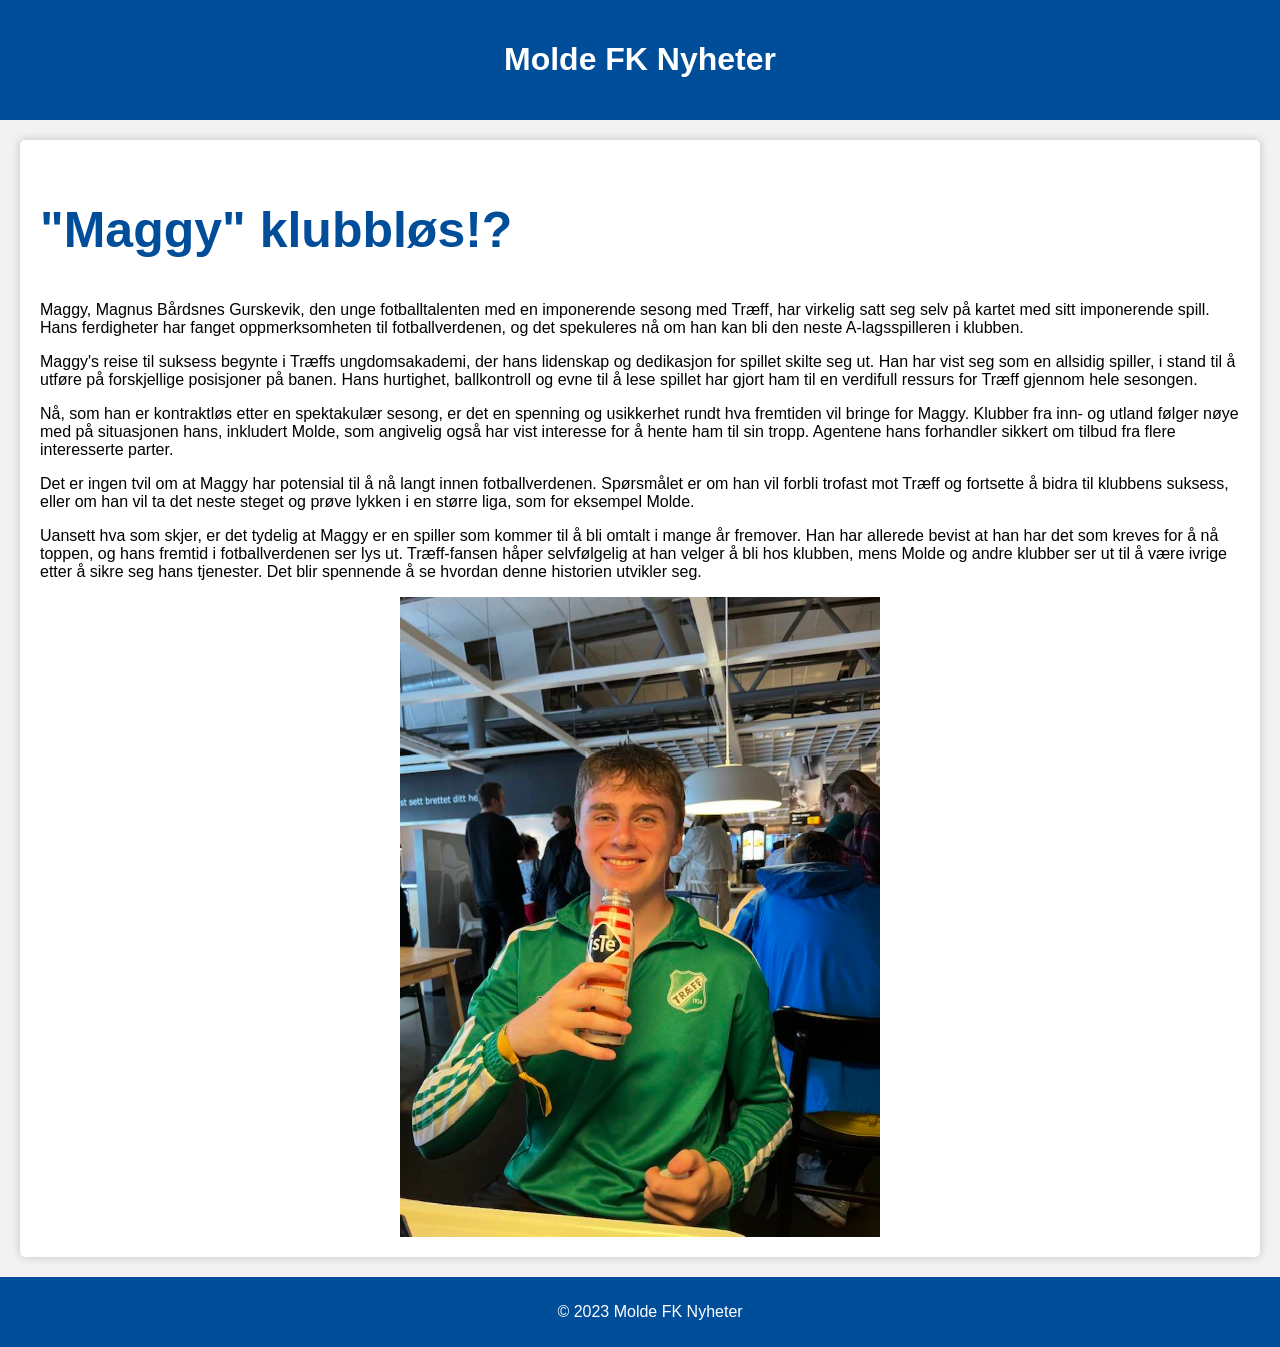
==== index.html @ 7cbacf72 "Update and rename maggy.html to index.html" ====
<!DOCTYPE html>
<html lang="no">
<head>
    <meta charset="UTF-8">
    <meta name="viewport" content="width=device-width, initial-scale=1.0">
    <title>Molde FK Nyheter</title>
    <link rel="stylesheet" href="stilark.css"> <!-- Legg til en CSS-fil for å style nettsiden -->

</head>
<body>
<header>
    <h1>Molde FK Nyheter</h1>
</header>

<article class="news" id="news1">
    <h2>"Maggy" klubbløs!?</h2>
    <p>Maggy, Magnus Bårdsnes Gurskevik, den unge fotballtalenten med en imponerende sesong med Træff, har virkelig satt seg selv på kartet med
        sitt imponerende spill. Hans ferdigheter har fanget oppmerksomheten til fotballverdenen, og det spekuleres nå om
        han kan bli den neste A-lagsspilleren i klubben.
<p> </p>
        Maggy's reise til suksess begynte i Træffs ungdomsakademi, der hans lidenskap og dedikasjon for spillet skilte
        seg ut. Han har vist seg som en allsidig spiller, i stand til å utføre på forskjellige posisjoner på banen. Hans
        hurtighet, ballkontroll og evne til å lese spillet har gjort ham til en verdifull ressurs for Træff gjennom hele
        sesongen.
<p> </p>
        Nå, som han er kontraktløs etter en spektakulær sesong, er det en spenning og usikkerhet rundt hva fremtiden vil
        bringe for Maggy. Klubber fra inn- og utland følger nøye med på situasjonen hans, inkludert Molde, som angivelig
        også har vist interesse for å hente ham til sin tropp. Agentene hans forhandler sikkert om tilbud fra flere
        interesserte parter.
<p> </p>
        Det er ingen tvil om at Maggy har potensial til å nå langt innen fotballverdenen. Spørsmålet er om han vil
        forbli trofast mot Træff og fortsette å bidra til klubbens suksess, eller om han vil ta det neste steget og
        prøve lykken i en større liga, som for eksempel Molde.
<p> </p>
        Uansett hva som skjer, er det tydelig at Maggy er en spiller som kommer til å bli omtalt i mange år fremover.
        Han har allerede bevist at han har det som kreves for å nå toppen, og hans fremtid i fotballverdenen ser lys ut.
        Træff-fansen håper selvfølgelig at han velger å bli hos klubben, mens Molde og andre klubber ser ut til å være
        ivrige etter å sikre seg hans tjenester. Det blir spennende å se hvordan denne historien utvikler seg.</p>
    <img id="maggy" alt="Maggy bilde" src="MicrosoftTeams-image.png" class="center" width="40%"/>
</article>

<footer>
    <p>&copy; 2023 Molde FK Nyheter</p>
</footer>
</body>
</html>
---- stilark.css ----
body {
    font-family: Arial, sans-serif;
    margin: 0;
    padding: 0;
    background-color: #f2f2f2;
    display: grid;
    grid-template-rows: auto 1fr auto;
    min-height: 100vh;
}

header {
    background-color: #004d99;
    color: white;
    text-align: center;
    padding: 20px;
}

.news {
    background-color: white;
    margin: 20px;
    padding: 20px;
    border-radius: 5px;
    box-shadow: 0px 0px 10px rgba(0, 0, 0, 0.2);
}

h2 {
    color: #004d99;
    font-size: 50px;
}

.center {
    display: block;
    margin: 0 auto;
}

footer {
    background-color: #004d99;
    color: white;
    text-align: center;
    padding: 10px;
    width: 100%;
}

#news1 {
    text-align: left;
}

#norgesmestere{
    width: 50%;
}
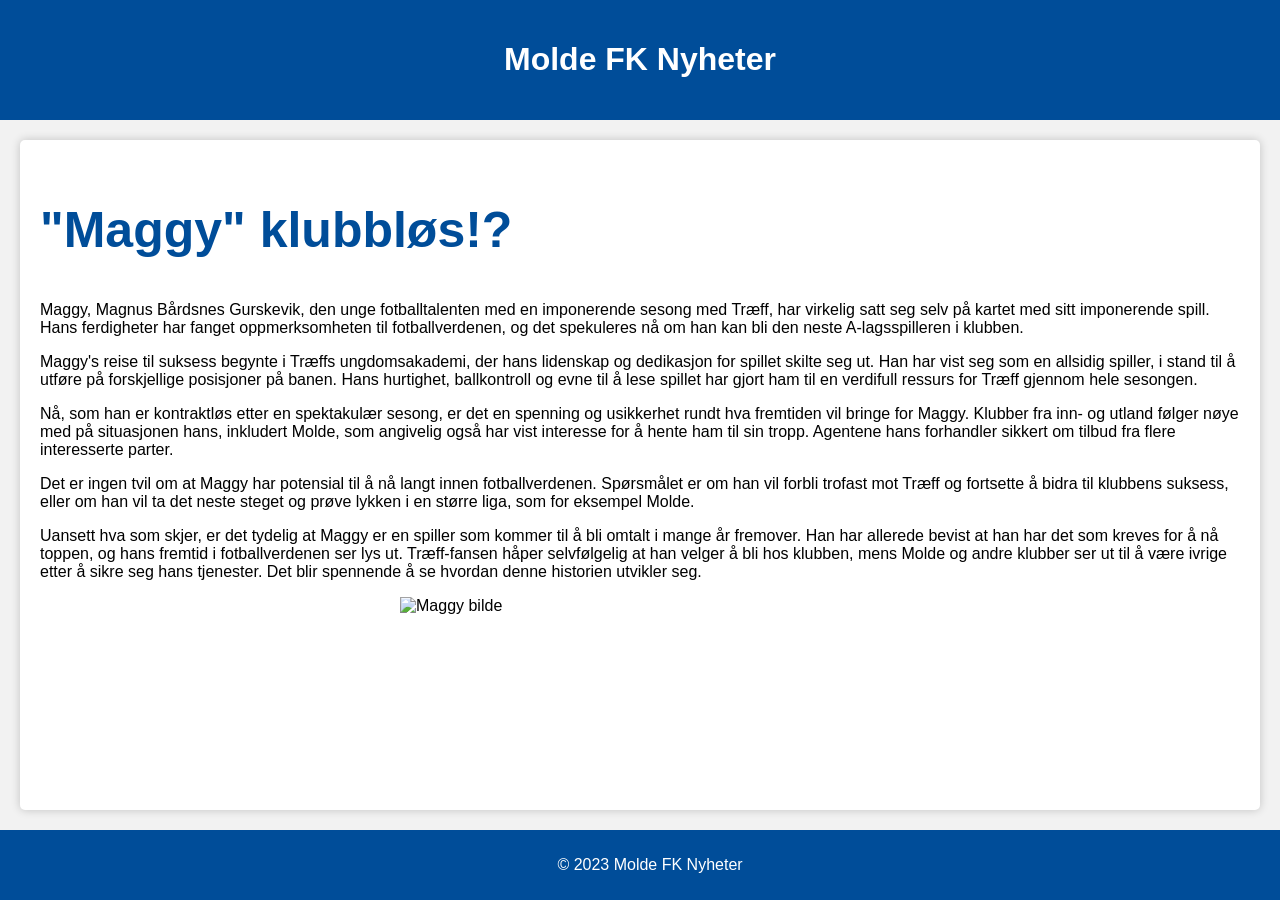
==== commit b2988668: "Update index.html" ====
--- a/index.html
+++ b/index.html
@@ -14,29 +14,30 @@
 
 <article class="news" id="news1">
     <h2>"Maggy" klubbløs!?</h2>
-    <p>Maggy, Magnus Bårdsnes Gurskevik, den unge fotballtalenten med en imponerende sesong med Træff, har virkelig satt seg selv på kartet med
+    <p>Maggy, Magnus Bårdsnes Gurskevik, den unge fotballtalenten med en imponerende sesong med Træff, har virkelig satt
+        seg selv på kartet med
         sitt imponerende spill. Hans ferdigheter har fanget oppmerksomheten til fotballverdenen, og det spekuleres nå om
         han kan bli den neste A-lagsspilleren i klubben.
-<p> </p>
-        Maggy's reise til suksess begynte i Træffs ungdomsakademi, der hans lidenskap og dedikasjon for spillet skilte
-        seg ut. Han har vist seg som en allsidig spiller, i stand til å utføre på forskjellige posisjoner på banen. Hans
-        hurtighet, ballkontroll og evne til å lese spillet har gjort ham til en verdifull ressurs for Træff gjennom hele
-        sesongen.
-<p> </p>
-        Nå, som han er kontraktløs etter en spektakulær sesong, er det en spenning og usikkerhet rundt hva fremtiden vil
-        bringe for Maggy. Klubber fra inn- og utland følger nøye med på situasjonen hans, inkludert Molde, som angivelig
-        også har vist interesse for å hente ham til sin tropp. Agentene hans forhandler sikkert om tilbud fra flere
-        interesserte parter.
-<p> </p>
-        Det er ingen tvil om at Maggy har potensial til å nå langt innen fotballverdenen. Spørsmålet er om han vil
-        forbli trofast mot Træff og fortsette å bidra til klubbens suksess, eller om han vil ta det neste steget og
-        prøve lykken i en større liga, som for eksempel Molde.
-<p> </p>
-        Uansett hva som skjer, er det tydelig at Maggy er en spiller som kommer til å bli omtalt i mange år fremover.
-        Han har allerede bevist at han har det som kreves for å nå toppen, og hans fremtid i fotballverdenen ser lys ut.
-        Træff-fansen håper selvfølgelig at han velger å bli hos klubben, mens Molde og andre klubber ser ut til å være
-        ivrige etter å sikre seg hans tjenester. Det blir spennende å se hvordan denne historien utvikler seg.</p>
-    <img id="maggy" alt="Maggy bilde" src="MicrosoftTeams-image.png" class="center" width="40%"/>
+    <p></p>
+    Maggy's reise til suksess begynte i Træffs ungdomsakademi, der hans lidenskap og dedikasjon for spillet skilte
+    seg ut. Han har vist seg som en allsidig spiller, i stand til å utføre på forskjellige posisjoner på banen. Hans
+    hurtighet, ballkontroll og evne til å lese spillet har gjort ham til en verdifull ressurs for Træff gjennom hele
+    sesongen.
+    <p></p>
+    Nå, som han er kontraktløs etter en spektakulær sesong, er det en spenning og usikkerhet rundt hva fremtiden vil
+    bringe for Maggy. Klubber fra inn- og utland følger nøye med på situasjonen hans, inkludert Molde, som angivelig
+    også har vist interesse for å hente ham til sin tropp. Agentene hans forhandler sikkert om tilbud fra flere
+    interesserte parter.
+    <p></p>
+    Det er ingen tvil om at Maggy har potensial til å nå langt innen fotballverdenen. Spørsmålet er om han vil
+    forbli trofast mot Træff og fortsette å bidra til klubbens suksess, eller om han vil ta det neste steget og
+    prøve lykken i en større liga, som for eksempel Molde.
+    <p></p>
+    Uansett hva som skjer, er det tydelig at Maggy er en spiller som kommer til å bli omtalt i mange år fremover.
+    Han har allerede bevist at han har det som kreves for å nå toppen, og hans fremtid i fotballverdenen ser lys ut.
+    Træff-fansen håper selvfølgelig at han velger å bli hos klubben, mens Molde og andre klubber ser ut til å være
+    ivrige etter å sikre seg hans tjenester. Det blir spennende å se hvordan denne historien utvikler seg.</p>
+    <img id="maggy" alt="Maggy bilde" src="img/MicrosoftTeams-image.png" class="center" width="40%"/>
 </article>
 
 <footer>
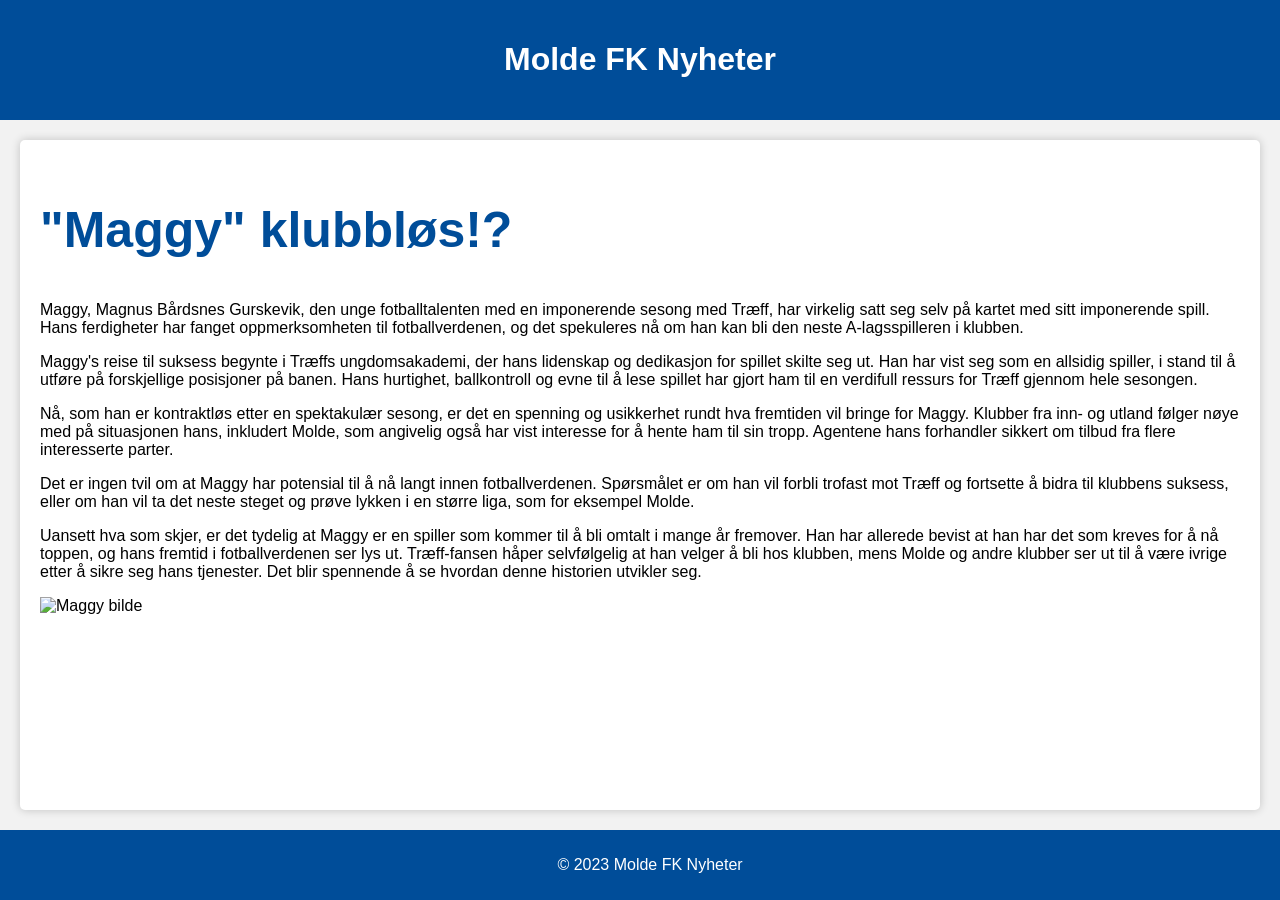
==== commit 3e964b7b: "Update index.html" ====
--- a/index.html
+++ b/index.html
@@ -4,7 +4,7 @@
     <meta charset="UTF-8">
     <meta name="viewport" content="width=device-width, initial-scale=1.0">
     <title>Molde FK Nyheter</title>
-    <link rel="stylesheet" href="stilark.css"> <!-- Legg til en CSS-fil for å style nettsiden -->
+    <link rel="stylesheet" href="stilark.css">
 
 </head>
 <body>
@@ -37,7 +37,7 @@
     Han har allerede bevist at han har det som kreves for å nå toppen, og hans fremtid i fotballverdenen ser lys ut.
     Træff-fansen håper selvfølgelig at han velger å bli hos klubben, mens Molde og andre klubber ser ut til å være
     ivrige etter å sikre seg hans tjenester. Det blir spennende å se hvordan denne historien utvikler seg.</p>
-    <img id="maggy" alt="Maggy bilde" src="img/MicrosoftTeams-image.png" class="center" width="40%"/>
+    <img id="maggy" alt="Maggy bilde" src="img/MicrosoftTeams-image.png"/>
 </article>
 
 <footer>
--- a/stilark.css
+++ b/stilark.css
@@ -47,4 +47,4 @@
 
 #norgesmestere{
     width: 50%;
-}+}
